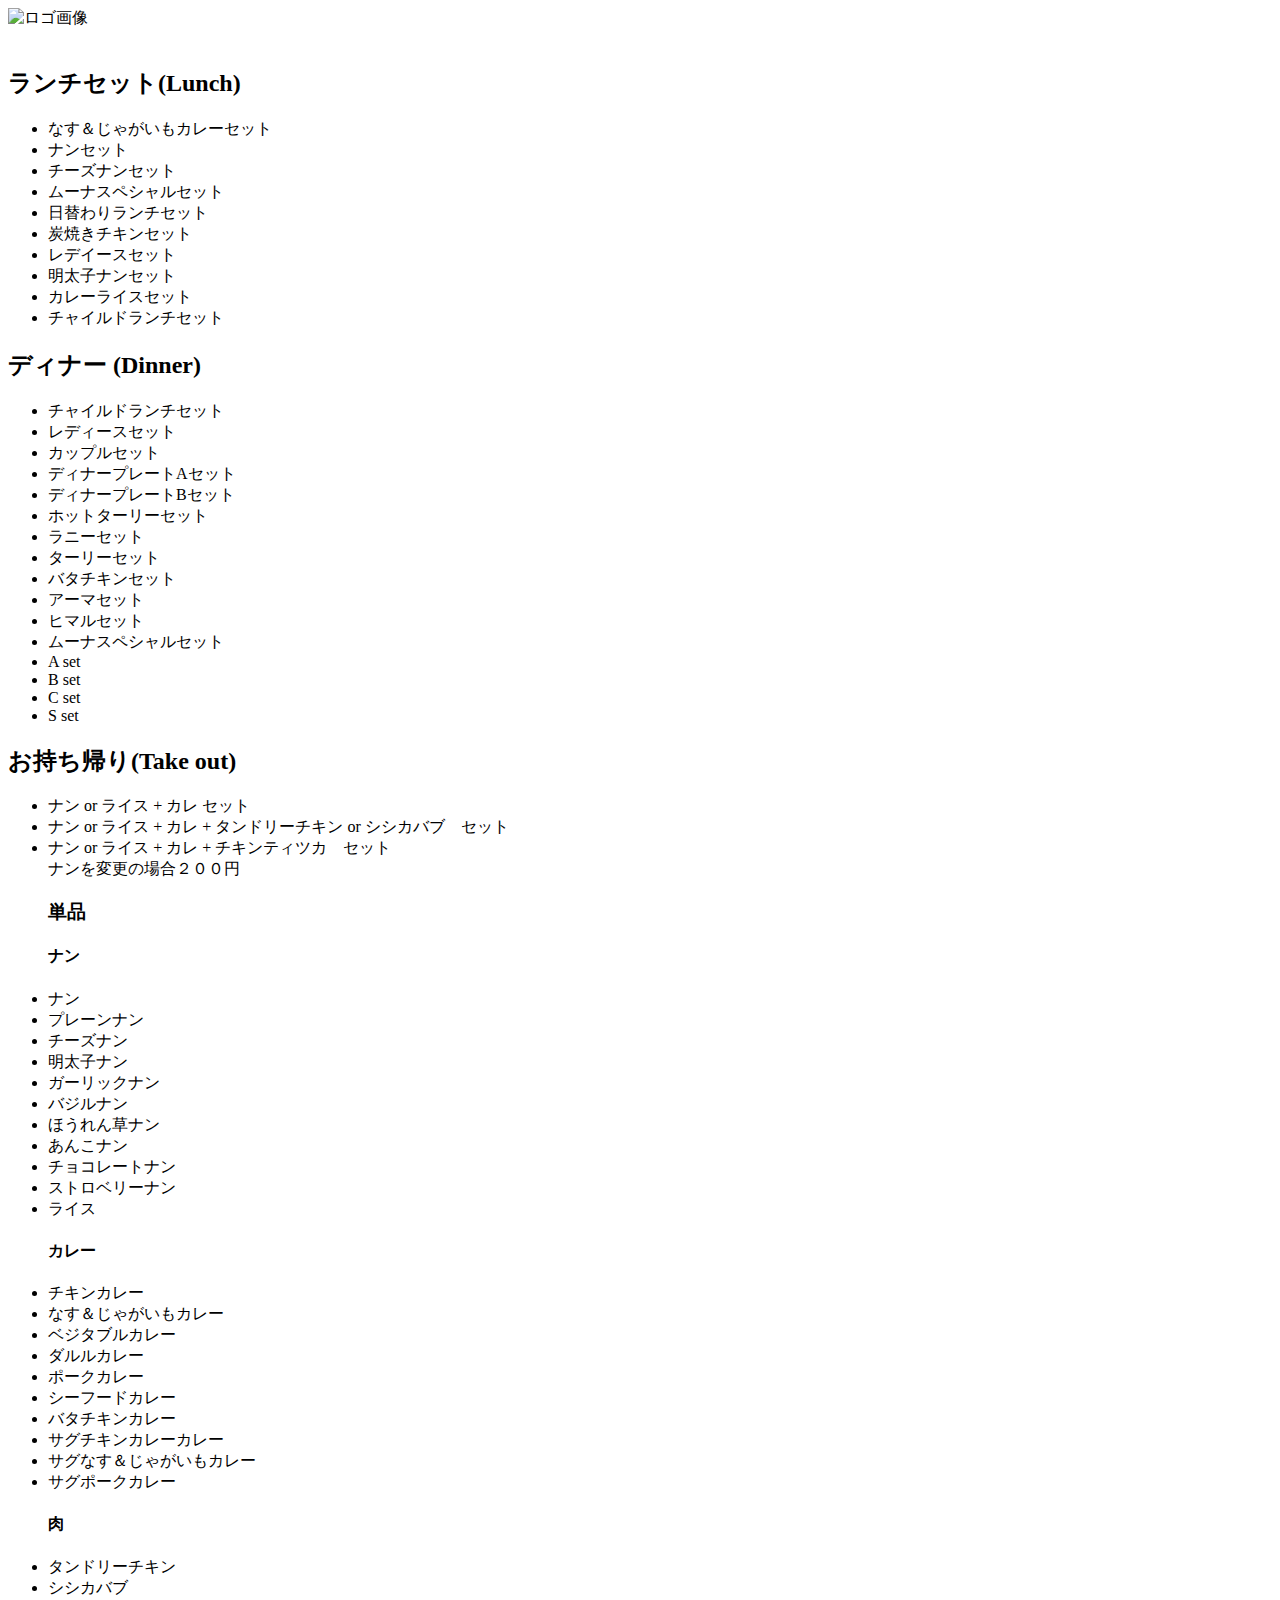
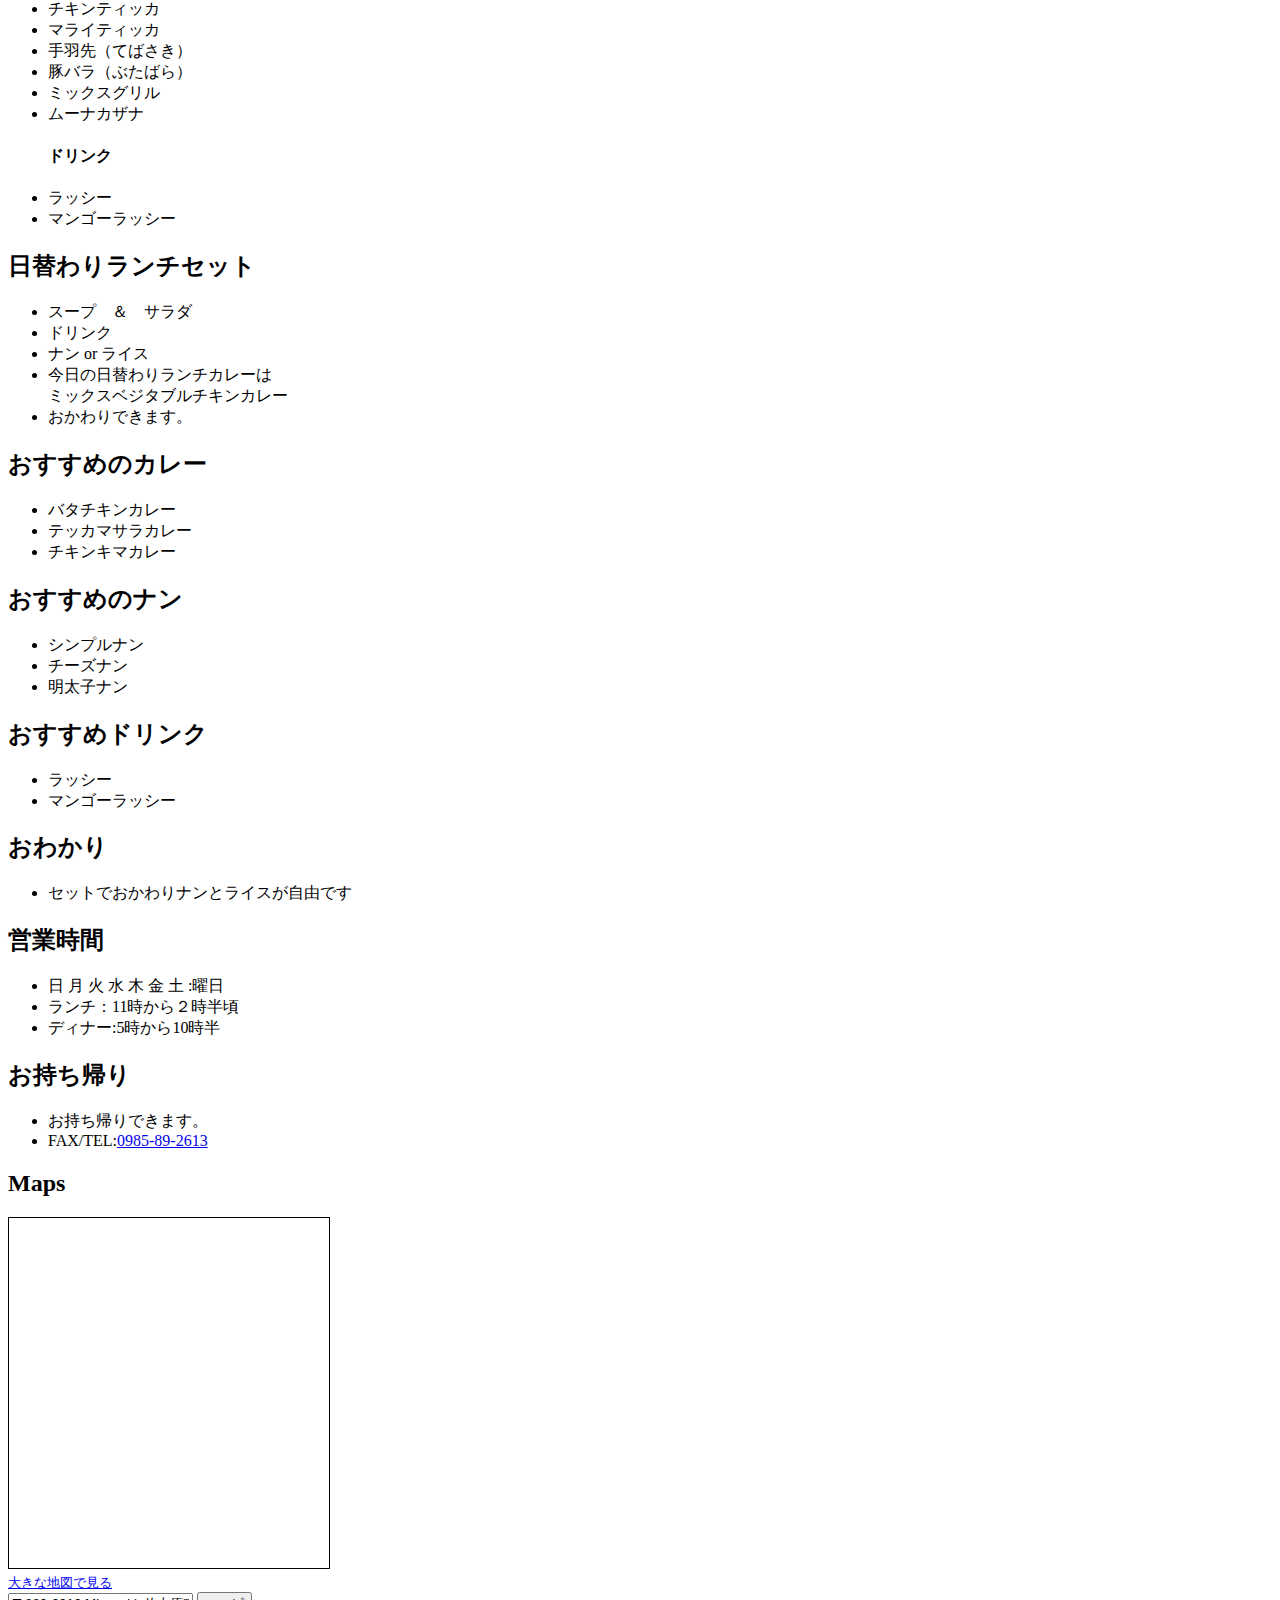
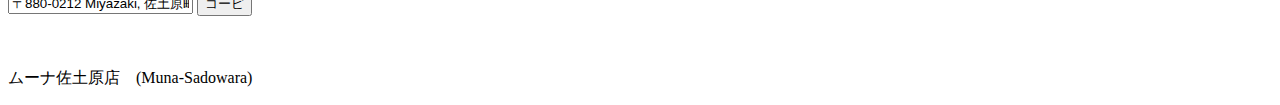
==== index.html @ fe5a22ab "Update index.html" ====
﻿<!DOCTYPE html>
<html>

   <head>
   <meta charset="UTF-8">
   <meta name="viewport" content="width=device-width , initial-scale=1.0">
   <link href="cssmuna.css" rel="stylesheet">

   <title>munasadowara</title>

</head>
   
   <body>


<div class="header">
 <img src="muna.jpg" alt="ロゴ画像" class="logo" >
</div>


<br>

   
<div class="wrapper">

   <div class="main">
      <h2>ランチセット(Lunch)</h2>
      <ul>
      <li>なす＆じゃがいもカレーセット</li>
      <li>ナンセット</li>
      <li>チーズナンセット</li>
      <li>ムーナスペシャルセット</li>
      <li>日替わりランチセット</li>
      <li>炭焼きチキンセット</li>
      <li>レデイースセット</li>
      <li>明太子ナンセット</li>
      <li>カレーライスセット</li>
      <li>チャイルドランチセット</li>
      </ul>

      <h2>ディナー (Dinner)</h2>
      <ul>
      <li>チャイルドランチセット</li>
      <li>レディースセット</li>
      <li>カップルセット</li>
      <li>ディナープレートAセット</li>
      <li>ディナープレートBセット</li>
      <li>ホットターリーセット</li>
      <li>ラニーセット</li>
      <li>ターリーセット</li>
      <li>バタチキンセット</li>
      <li>アーマセット</li>
      <li>ヒマルセット</li>
      <li>ムーナスペシャルセット</li>
      <li>A set</li>
      <li>B set</li>
      <li>C set</li>
      <li>S set</li>
      </ul>

      <h2>お持ち帰り(Take out)</h2>
      <ul>
         <li>ナン or ライス + カレ セット</li>
         <li>ナン or ライス + カレ + タンドリーチキン or シシカバブ　セット</li>
         <li>ナン or ライス + カレ + チキンティツカ　セット</li>

         ナンを変更の場合２００円

         <h3>単品</h3>
         <h4>ナン</h4>
         <li>ナン</li>
         <li>プレーンナン</li>
         <li>チーズナン</li>
         <li>明太子ナン</li>
         <li>ガーリックナン</li>
         <li>バジルナン</li>
         <li>ほうれん草ナン</li>
         <li>あんこナン</li>
         <li>チョコレートナン</li>
         <li>ストロベリーナン</li>
         <li>ライス</li>

         <h4>カレー</h4>
         <li>チキンカレー</li>
         <li>なす＆じゃがいもカレー</li>
         <li>ベジタブルカレー</li>
         <li>ダルルカレー</li>
         <li>ポークカレー</li>
         <li>シーフードカレー</li>
         <li>バタチキンカレー</li>
         <li>サグチキンカレーカレー</li>
         <li>サグなす＆じゃがいもカレー</li>
         <li>サグポークカレー</li>

         <h4>肉</h4>
         <li>タンドリーチキン</li>
         <li>シシカバブ</li>
         <li>チキンティッカ</li>
         <li>マライティッカ</li>
         <li>手羽先（てばさき）</li>
         <li>豚バラ（ぶたばら）</li>
         <li>ミックスグリル</li>
         <li>ムーナカザナ</li>
         
         <h4>ドリンク</h4>
         <li>ラッシー</li>
         <li>マンゴーラッシー</li>

      </ul>


     
   </div>

   <div class="side">
      <div>
         <h2>日替わりランチセット</h2>
         <ul>
            <li>スープ　＆　サラダ</li>
            <li>ドリンク</li>
            <li>ナン or  ライス</li>
            <li>今日の日替わりランチカレーは</li>
            ミックスベジタブルチキンカレー
            <li>おかわりできます。</li>
            </ul>
      </div>

      <div>
         <h2>おすすめのカレー</h2>
         <ul>
         <li>バタチキンカレー</li>
         <li>テッカマサラカレー</li>
         <li>チキンキマカレー</li>
         </ul>

         <h2>おすすめのナン</h2>
         <ul>
         <li>シンプルナン</li>
         <li>チーズナン</li>
         <li>明太子ナン</li>
         </ul>
         
         
         <h2>おすすめドリンク</h2>
         <ul>        
         <li>ラッシー</li>
         <li>マンゴーラッシー</li>
         </ul>
      
      </div>



      <div>
         <h2>おわかり</h2>
         <ul>
         <li>セットでおかわりナンとライスが自由です</li>
         </ul>
      </div>

       <div>
         <h2>営業時間</h2>
         <ul>
         <li>日  月   火  水  木   金  土 :曜日</li>
         <li>ランチ：11時から２時半頃</li>
         <li>ディナー:5時から10時半</li>
         </ul>
      </div>

      <div>
         <h2>お持ち帰り</h2>
         <ul>
         <li>お持ち帰りできます。</li>
         <li>FAX/TEL:<a href=“tel:0985-89-2613”>0985-89-2613</a>  </li>
         </ul>
      </div>

      <div>
         <h2>Maps</h2>
               <iframe width="320" height="350" frameborder="0" scrolling="no" marginheight="0" marginwidth="0" src="https://www.openstreetmap.org/export/embed.html?bbox=131.46785258972778%2C32.001882442092835%2C131.47047847235336%2C32.00301973281361&amp;layer=mapnik&amp;marker=32.00245108921666%2C131.46916553104063" style="border: 1px solid black"></iframe><br/><small><a href="https://www.openstreetmap.org/?mlat=32.00245&amp;mlon=131.46917#map=19/32.00245/131.46917">大きな地図で見る</a></small>
      </br>


      <div>
         <input type="text" value="〒880-0212 Miyazaki, 佐土原町下那珂3340-4" id="myInput">
         <button onclick="myFunction()">コーピ</button>

            <script>
               function myFunction() {
               // Get the text field
               var copyText = document.getElementById("myInput");

               // Select the text field
               copyText.select();
               copyText.setSelectionRange(0, 99999); // For mobile devices

               // Copy the text inside the text field
               navigator.clipboard.writeText(copyText.value);
  
               // Alert the copied text
               alert("Copied the text: " + copyText.value);
            }
            </script>
      </div>
</div>

</br>
</br>

<div class="footer">
   <p>ムーナ佐土原店　(Muna-Sadowara)</p>
</div>


</body>
</html>
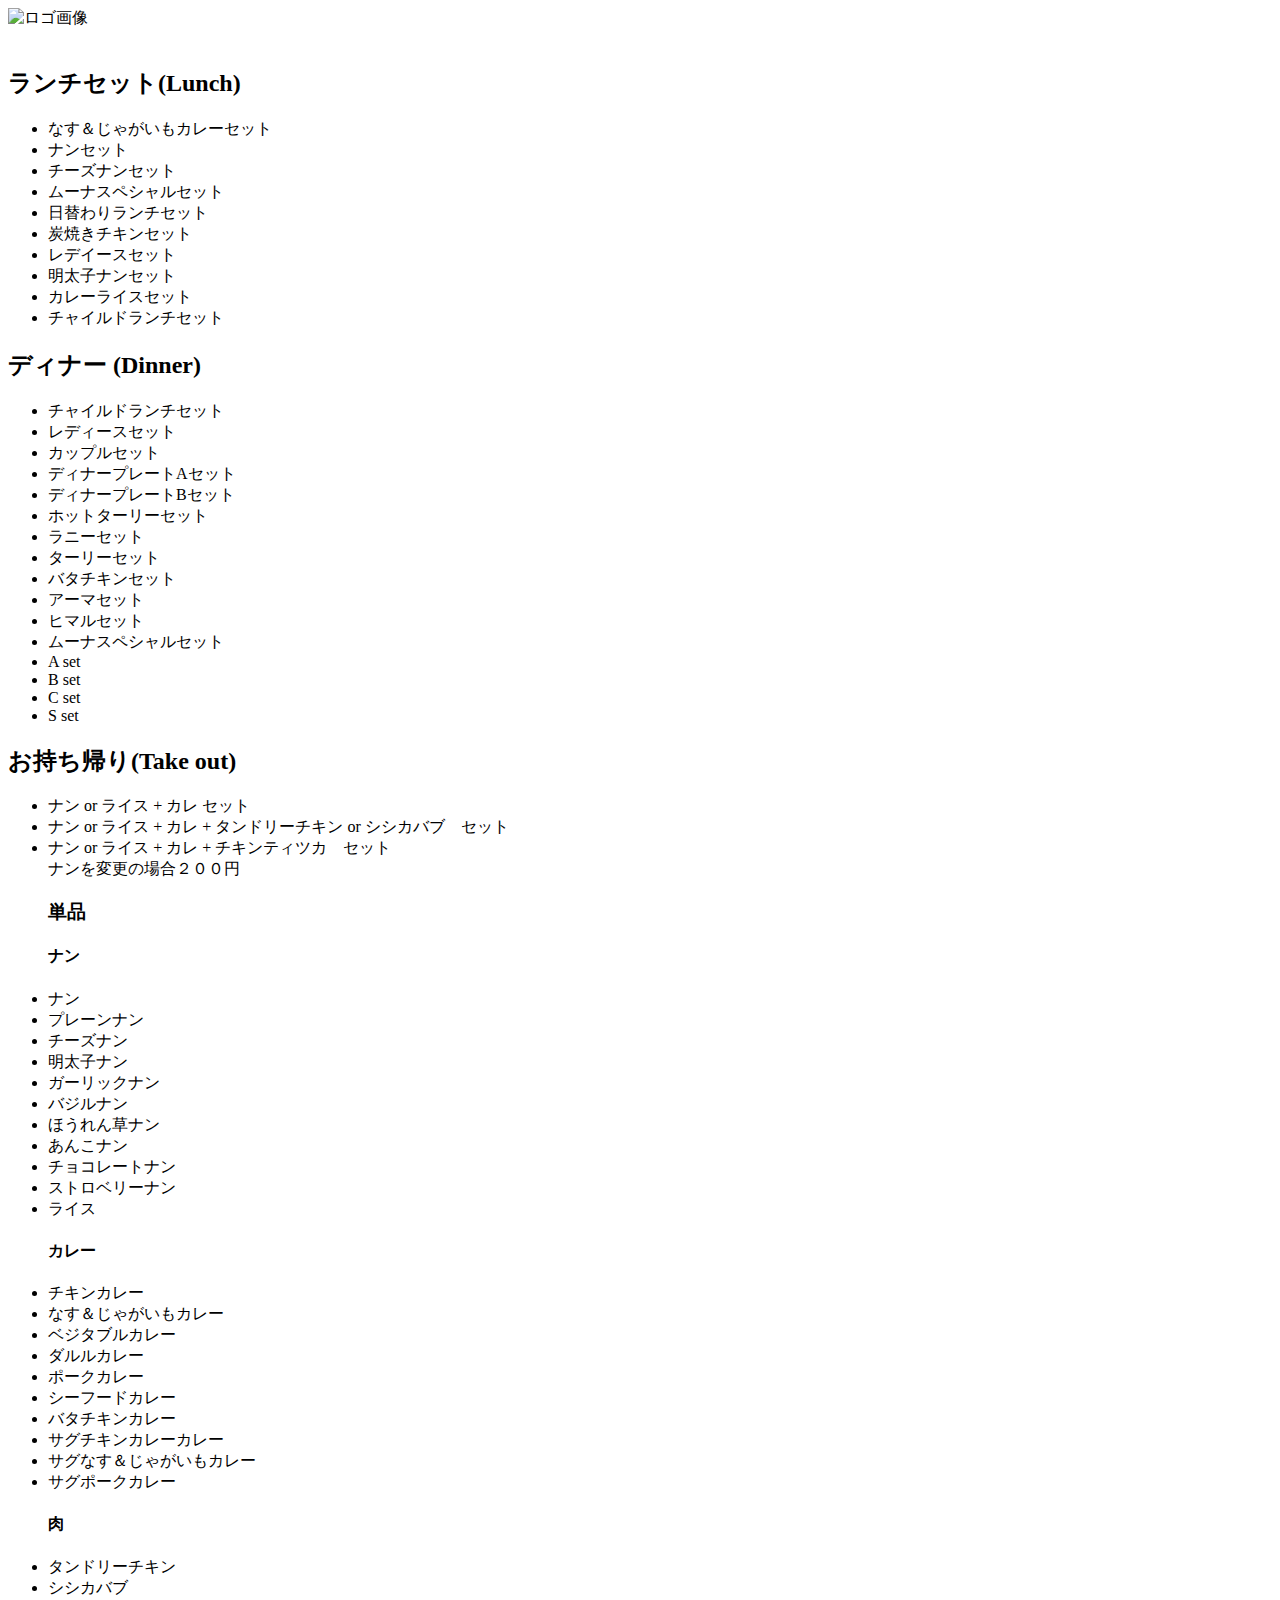
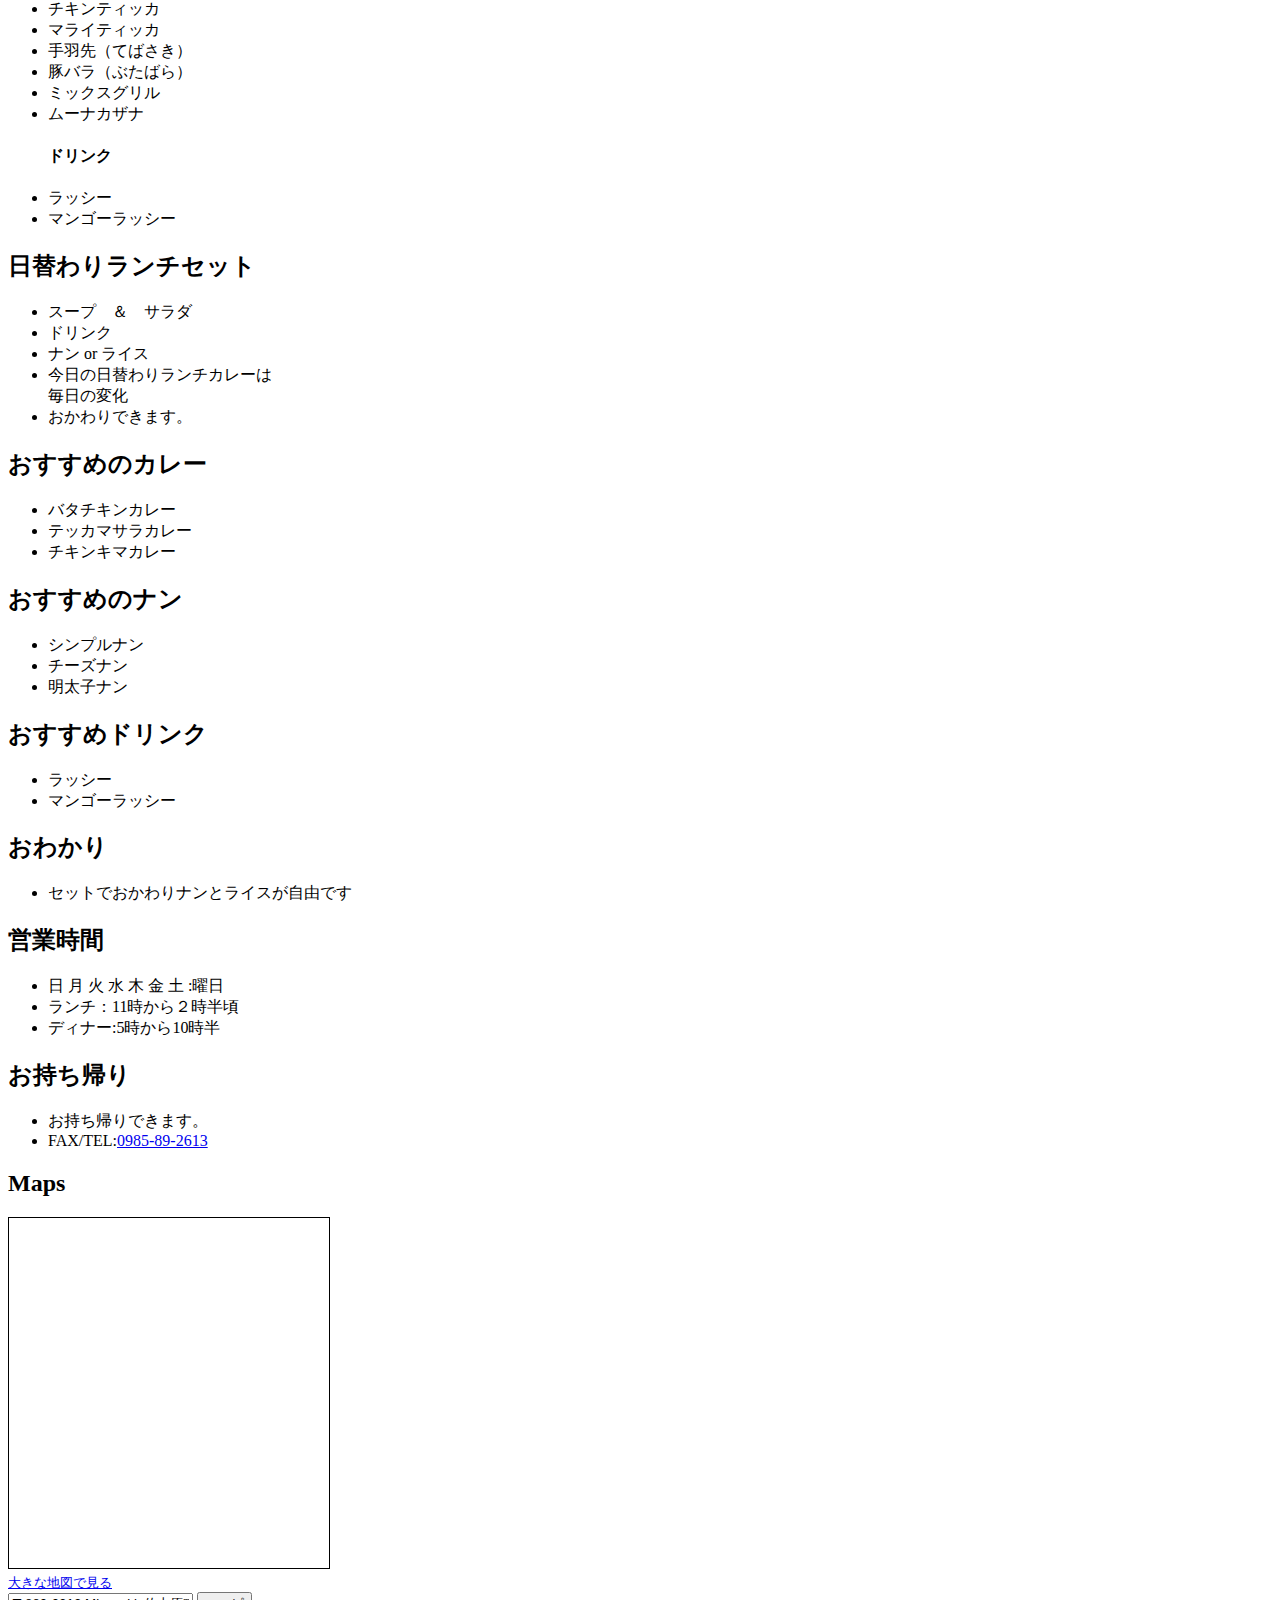
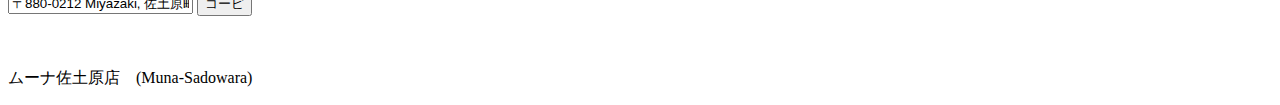
==== commit 57edf116: "Update index.html" ====
--- a/index.html
+++ b/index.html
@@ -1,4 +1,4 @@
-﻿<!DOCTYPE html>
+<!DOCTYPE html>
 <html>
 
    <head>
@@ -101,7 +101,7 @@
          <li>豚バラ（ぶたばら）</li>
          <li>ミックスグリル</li>
          <li>ムーナカザナ</li>
-         
+
          <h4>ドリンク</h4>
          <li>ラッシー</li>
          <li>マンゴーラッシー</li>
@@ -120,7 +120,7 @@
             <li>ドリンク</li>
             <li>ナン or  ライス</li>
             <li>今日の日替わりランチカレーは</li>
-            ミックスベジタブルチキンカレー
+            毎日の変化
             <li>おかわりできます。</li>
             </ul>
       </div>
@@ -139,8 +139,7 @@
          <li>チーズナン</li>
          <li>明太子ナン</li>
          </ul>
-         
-         
+
          <h2>おすすめドリンク</h2>
          <ul>        
          <li>ラッシー</li>
@@ -179,6 +178,9 @@
          <h2>Maps</h2>
                <iframe width="320" height="350" frameborder="0" scrolling="no" marginheight="0" marginwidth="0" src="https://www.openstreetmap.org/export/embed.html?bbox=131.46785258972778%2C32.001882442092835%2C131.47047847235336%2C32.00301973281361&amp;layer=mapnik&amp;marker=32.00245108921666%2C131.46916553104063" style="border: 1px solid black"></iframe><br/><small><a href="https://www.openstreetmap.org/?mlat=32.00245&amp;mlon=131.46917#map=19/32.00245/131.46917">大きな地図で見る</a></small>
       </br>
+      </div>
+
+
 
 
       <div>
@@ -211,6 +213,5 @@
    <p>ムーナ佐土原店　(Muna-Sadowara)</p>
 </div>
 
-
 </body>
 </html>
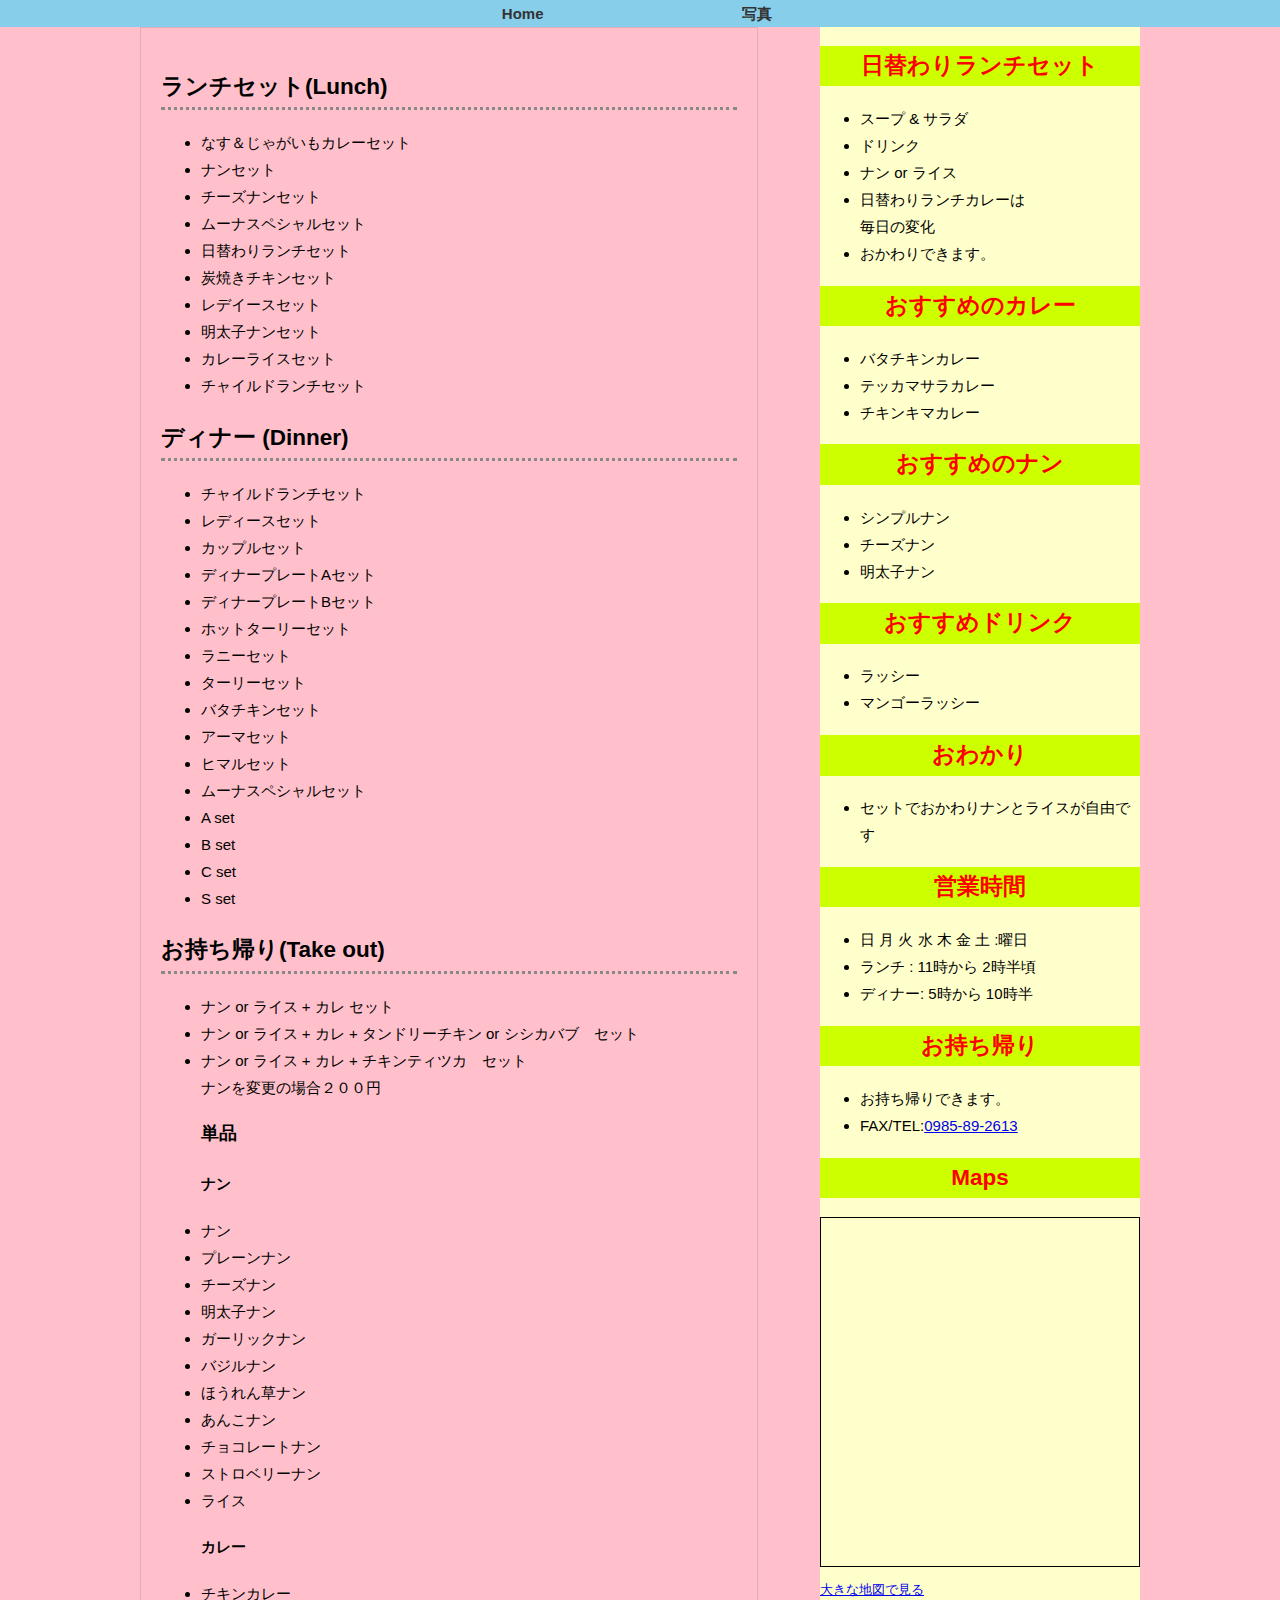
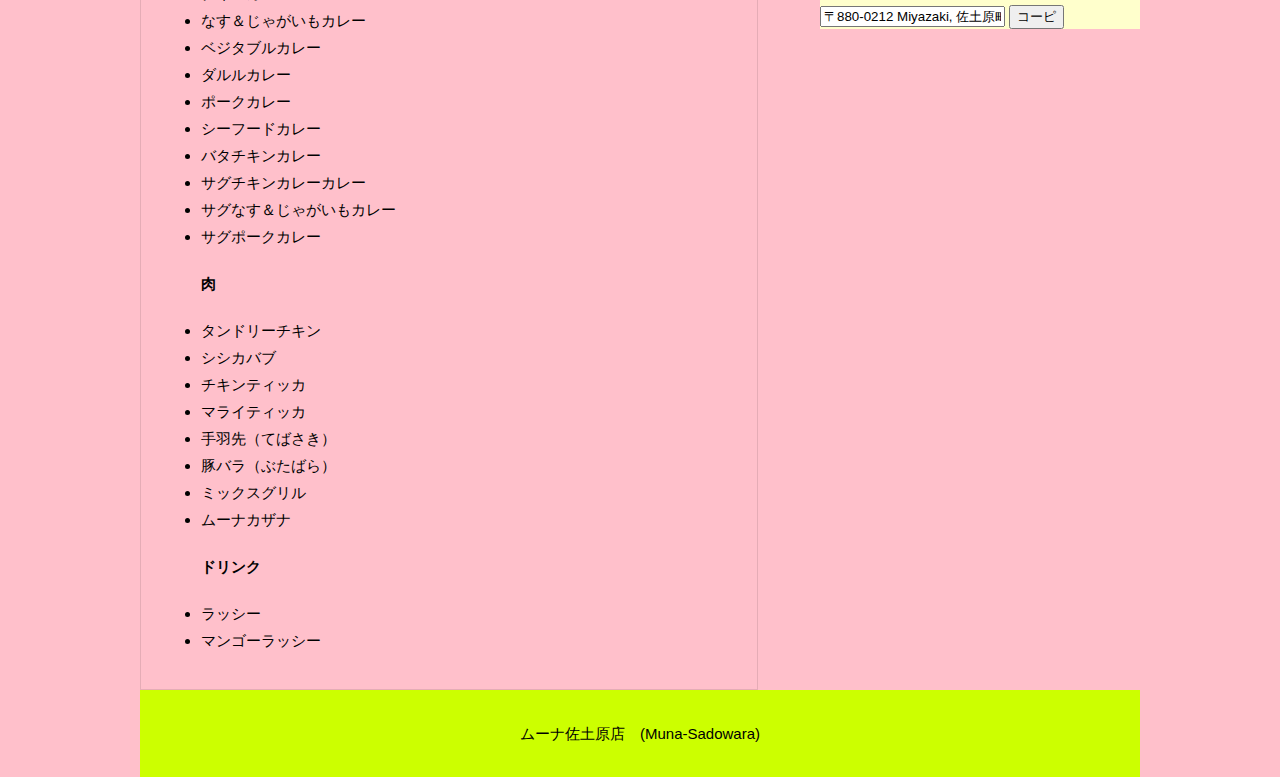
==== commit 25d49b23: "Update index.html" ====
--- a/index.html
+++ b/index.html
@@ -1,217 +1,222 @@
 <!DOCTYPE html>
 <html>
 
-   <head>
+<head>
    <meta charset="UTF-8">
    <meta name="viewport" content="width=device-width , initial-scale=1.0">
-   <link href="cssmuna.css" rel="stylesheet">
+   <link href="index.css" rel="stylesheet">
 
    <title>munasadowara</title>
 
 </head>
-   
-   <body>
-
-
-<div class="header">
- <img src="muna.jpg" alt="ロゴ画像" class="logo" >
-</div>
-
-
-<br>
-
-   
-<div class="wrapper">
-
-   <div class="main">
-      <h2>ランチセット(Lunch)</h2>
+
+<body>
+
+   <nav>
       <ul>
-      <li>なす＆じゃがいもカレーセット</li>
-      <li>ナンセット</li>
-      <li>チーズナンセット</li>
-      <li>ムーナスペシャルセット</li>
-      <li>日替わりランチセット</li>
-      <li>炭焼きチキンセット</li>
-      <li>レデイースセット</li>
-      <li>明太子ナンセット</li>
-      <li>カレーライスセット</li>
-      <li>チャイルドランチセット</li>
+
+         <li> <a href="index.html">Home </a> </li>
+         <li> <a href="photos.html">写真 </a> </li>
       </ul>
 
-      <h2>ディナー (Dinner)</h2>
-      <ul>
-      <li>チャイルドランチセット</li>
-      <li>レディースセット</li>
-      <li>カップルセット</li>
-      <li>ディナープレートAセット</li>
-      <li>ディナープレートBセット</li>
-      <li>ホットターリーセット</li>
-      <li>ラニーセット</li>
-      <li>ターリーセット</li>
-      <li>バタチキンセット</li>
-      <li>アーマセット</li>
-      <li>ヒマルセット</li>
-      <li>ムーナスペシャルセット</li>
-      <li>A set</li>
-      <li>B set</li>
-      <li>C set</li>
-      <li>S set</li>
-      </ul>
-
-      <h2>お持ち帰り(Take out)</h2>
-      <ul>
-         <li>ナン or ライス + カレ セット</li>
-         <li>ナン or ライス + カレ + タンドリーチキン or シシカバブ　セット</li>
-         <li>ナン or ライス + カレ + チキンティツカ　セット</li>
-
-         ナンを変更の場合２００円
-
-         <h3>単品</h3>
-         <h4>ナン</h4>
-         <li>ナン</li>
-         <li>プレーンナン</li>
-         <li>チーズナン</li>
-         <li>明太子ナン</li>
-         <li>ガーリックナン</li>
-         <li>バジルナン</li>
-         <li>ほうれん草ナン</li>
-         <li>あんこナン</li>
-         <li>チョコレートナン</li>
-         <li>ストロベリーナン</li>
-         <li>ライス</li>
-
-         <h4>カレー</h4>
-         <li>チキンカレー</li>
-         <li>なす＆じゃがいもカレー</li>
-         <li>ベジタブルカレー</li>
-         <li>ダルルカレー</li>
-         <li>ポークカレー</li>
-         <li>シーフードカレー</li>
-         <li>バタチキンカレー</li>
-         <li>サグチキンカレーカレー</li>
-         <li>サグなす＆じゃがいもカレー</li>
-         <li>サグポークカレー</li>
-
-         <h4>肉</h4>
-         <li>タンドリーチキン</li>
-         <li>シシカバブ</li>
-         <li>チキンティッカ</li>
-         <li>マライティッカ</li>
-         <li>手羽先（てばさき）</li>
-         <li>豚バラ（ぶたばら）</li>
-         <li>ミックスグリル</li>
-         <li>ムーナカザナ</li>
-
-         <h4>ドリンク</h4>
-         <li>ラッシー</li>
-         <li>マンゴーラッシー</li>
-
-      </ul>
-
-
-     
-   </div>
-
-   <div class="side">
-      <div>
-         <h2>日替わりランチセット</h2>
+   </nav>
+
+
+   <div class="wrapper">
+
+      <div class="main">
+         <h2>ランチセット(Lunch)</h2>
          <ul>
-            <li>スープ　＆　サラダ</li>
-            <li>ドリンク</li>
-            <li>ナン or  ライス</li>
-            <li>今日の日替わりランチカレーは</li>
-            毎日の変化
-            <li>おかわりできます。</li>
-            </ul>
+            <li>なす＆じゃがいもカレーセット</li>
+            <li>ナンセット</li>
+            <li>チーズナンセット</li>
+            <li>ムーナスペシャルセット</li>
+            <li>日替わりランチセット</li>
+            <li>炭焼きチキンセット</li>
+            <li>レデイースセット</li>
+            <li>明太子ナンセット</li>
+            <li>カレーライスセット</li>
+            <li>チャイルドランチセット</li>
+         </ul>
+
+         <h2>ディナー (Dinner)</h2>
+         <ul>
+            <li>チャイルドランチセット</li>
+            <li>レディースセット</li>
+            <li>カップルセット</li>
+            <li>ディナープレートAセット</li>
+            <li>ディナープレートBセット</li>
+            <li>ホットターリーセット</li>
+            <li>ラニーセット</li>
+            <li>ターリーセット</li>
+            <li>バタチキンセット</li>
+            <li>アーマセット</li>
+            <li>ヒマルセット</li>
+            <li>ムーナスペシャルセット</li>
+            <li>A set</li>
+            <li>B set</li>
+            <li>C set</li>
+            <li>S set</li>
+         </ul>
+
+         <h2>お持ち帰り(Take out)</h2>
+         <ul>
+            <li>ナン or ライス + カレ セット</li>
+            <li>ナン or ライス + カレ + タンドリーチキン or シシカバブ　セット</li>
+            <li>ナン or ライス + カレ + チキンティツカ　セット</li>
+
+            ナンを変更の場合２００円
+
+            <h3>単品</h3>
+            <h4>ナン</h4>
+            <li>ナン</li>
+            <li>プレーンナン</li>
+            <li>チーズナン</li>
+            <li>明太子ナン</li>
+            <li>ガーリックナン</li>
+            <li>バジルナン</li>
+            <li>ほうれん草ナン</li>
+            <li>あんこナン</li>
+            <li>チョコレートナン</li>
+            <li>ストロベリーナン</li>
+            <li>ライス</li>
+
+            <h4>カレー</h4>
+            <li>チキンカレー</li>
+            <li>なす＆じゃがいもカレー</li>
+            <li>ベジタブルカレー</li>
+            <li>ダルルカレー</li>
+            <li>ポークカレー</li>
+            <li>シーフードカレー</li>
+            <li>バタチキンカレー</li>
+            <li>サグチキンカレーカレー</li>
+            <li>サグなす＆じゃがいもカレー</li>
+            <li>サグポークカレー</li>
+
+            <h4>肉</h4>
+            <li>タンドリーチキン</li>
+            <li>シシカバブ</li>
+            <li>チキンティッカ</li>
+            <li>マライティッカ</li>
+            <li>手羽先（てばさき）</li>
+            <li>豚バラ（ぶたばら）</li>
+            <li>ミックスグリル</li>
+            <li>ムーナカザナ</li>
+
+            <h4>ドリンク</h4>
+            <li>ラッシー</li>
+            <li>マンゴーラッシー</li>
+
+         </ul>
+
+
+
       </div>
 
-      <div>
-         <h2>おすすめのカレー</h2>
-         <ul>
-         <li>バタチキンカレー</li>
-         <li>テッカマサラカレー</li>
-         <li>チキンキマカレー</li>
-         </ul>
-
-         <h2>おすすめのナン</h2>
-         <ul>
-         <li>シンプルナン</li>
-         <li>チーズナン</li>
-         <li>明太子ナン</li>
-         </ul>
-
-         <h2>おすすめドリンク</h2>
-         <ul>        
-         <li>ラッシー</li>
-         <li>マンゴーラッシー</li>
-         </ul>
-      
-      </div>
-
-
-
-      <div>
-         <h2>おわかり</h2>
-         <ul>
-         <li>セットでおかわりナンとライスが自由です</li>
-         </ul>
-      </div>
-
-       <div>
-         <h2>営業時間</h2>
-         <ul>
-         <li>日  月   火  水  木   金  土 :曜日</li>
-         <li>ランチ：11時から２時半頃</li>
-         <li>ディナー:5時から10時半</li>
-         </ul>
-      </div>
-
-      <div>
-         <h2>お持ち帰り</h2>
-         <ul>
-         <li>お持ち帰りできます。</li>
-         <li>FAX/TEL:<a href=“tel:0985-89-2613”>0985-89-2613</a>  </li>
-         </ul>
-      </div>
-
-      <div>
-         <h2>Maps</h2>
-               <iframe width="320" height="350" frameborder="0" scrolling="no" marginheight="0" marginwidth="0" src="https://www.openstreetmap.org/export/embed.html?bbox=131.46785258972778%2C32.001882442092835%2C131.47047847235336%2C32.00301973281361&amp;layer=mapnik&amp;marker=32.00245108921666%2C131.46916553104063" style="border: 1px solid black"></iframe><br/><small><a href="https://www.openstreetmap.org/?mlat=32.00245&amp;mlon=131.46917#map=19/32.00245/131.46917">大きな地図で見る</a></small>
-      </br>
-      </div>
-
-
-
-
-      <div>
-         <input type="text" value="〒880-0212 Miyazaki, 佐土原町下那珂3340-4" id="myInput">
-         <button onclick="myFunction()">コーピ</button>
+      <div class="side">
+         <div>
+            <h2>日替わりランチセット</h2>
+            <ul>
+               <li>スープ & サラダ</li>
+               <li>ドリンク</li>
+               <li>ナン or ライス</li>
+               <li>日替わりランチカレーは</li>
+               毎日の変化
+               <li>おかわりできます。</li>
+            </ul>
+         </div>
+
+         <div>
+            <h2>おすすめのカレー</h2>
+            <ul>
+               <li>バタチキンカレー</li>
+               <li>テッカマサラカレー</li>
+               <li>チキンキマカレー</li>
+            </ul>
+
+            <h2>おすすめのナン</h2>
+            <ul>
+               <li>シンプルナン</li>
+               <li>チーズナン</li>
+               <li>明太子ナン</li>
+            </ul>
+
+            <h2>おすすめドリンク</h2>
+            <ul>
+               <li>ラッシー</li>
+               <li>マンゴーラッシー</li>
+            </ul>
+
+         </div>
+
+
+
+         <div>
+            <h2>おわかり</h2>
+            <ul>
+               <li>セットでおかわりナンとライスが自由です</li>
+            </ul>
+         </div>
+
+         <div>
+            <h2>営業時間</h2>
+            <ul>
+               <li>日 月 火 水 木 金 土 :曜日</li>
+               <li>ランチ : 11時から 2時半頃</li>
+               <li>ディナー: 5時から 10時半</li>
+            </ul>
+         </div>
+
+         <div>
+            <h2>お持ち帰り</h2>
+            <ul>
+               <li>お持ち帰りできます。</li>
+               <li>FAX/TEL:<a href=“tel:0985-89-2613”>0985-89-2613</a> </li>
+            </ul>
+         </div>
+
+         <div>
+            <h2>Maps</h2>
+            <iframe width="320" height="350" frameborder="0" scrolling="no" marginheight="0" marginwidth="0"
+               src="https://www.openstreetmap.org/export/embed.html?bbox=131.46785258972778%2C32.001882442092835%2C131.47047847235336%2C32.00301973281361&amp;layer=mapnik&amp;marker=32.00245108921666%2C131.46916553104063"
+               style="border: 1px solid black"></iframe><br /><small><a
+                  href="https://www.openstreetmap.org/?mlat=32.00245&amp;mlon=131.46917#map=19/32.00245/131.46917">大きな地図で見る</a></small>
+            </br>
+         </div>
+
+
+
+
+         <div>
+            <input type="text" value="〒880-0212 Miyazaki, 佐土原町下那珂3340-4" id="myInput">
+            <button onclick="myFunction()">コーピ</button>
 
             <script>
                function myFunction() {
-               // Get the text field
-               var copyText = document.getElementById("myInput");
-
-               // Select the text field
-               copyText.select();
-               copyText.setSelectionRange(0, 99999); // For mobile devices
-
-               // Copy the text inside the text field
-               navigator.clipboard.writeText(copyText.value);
-  
-               // Alert the copied text
-               alert("Copied the text: " + copyText.value);
-            }
+                  // Get the text field
+                  var copyText = document.getElementById("myInput");
+
+                  // Select the text field
+                  copyText.select();
+                  copyText.setSelectionRange(0, 99999); // For mobile devices
+
+                  // Copy the text inside the text field
+                  navigator.clipboard.writeText(copyText.value);
+
+                  // Alert the copied text
+                  alert("Copied the text: " + copyText.value);
+               }
             </script>
+         </div>
       </div>
-</div>
-
-</br>
-</br>
-
-<div class="footer">
-   <p>ムーナ佐土原店　(Muna-Sadowara)</p>
-</div>
+
+      </br>
+      </br>
+
+      <div class="footer">
+         <p>ムーナ佐土原店　(Muna-Sadowara)</p>
+      </div>
 
 </body>
+
 </html>
--- a/index.css
+++ b/index.css
@@ -0,0 +1,184 @@
+@charset "UTF-8";
+
+nav {
+    padding: 10x 0;
+    text-align: center;
+    background: #ffffff;
+    background-color: skyblue;
+}
+
+nav ul {
+    margin: 0;
+    padding: 0;
+}
+
+nav ul li {
+    list-style: none;
+    display: inline-block;
+    width: 18%;
+    min-width: 90px;
+    font-weight: bold;
+}
+
+nav ul li a {
+    text-decoration: none;
+    color: #333333;
+}
+
+nav ul li a:hover {
+    color: #E7DA66;
+}
+
+
+
+body {
+    margin: 0;
+    padding: 0;
+    font-size: 15px;
+    line-height: 1.8;
+    background-color: pink;
+
+}
+
+
+.profile {
+    width: 200px;
+    margin: 0 auto;
+    display: block;
+}
+
+.footer {
+    text-align: center;
+    margin-top: 2em;
+    padding: 1em 0;
+    background: #ccff00;
+    clear: both;
+}
+
+
+.wrapper {
+    width: 1000px;
+    margin: 0 auto;
+    padding: 0;
+}
+
+.main {
+    width: 618px;
+    padding: 20px;
+    border: 1px solid rgba(0, 0, 0, .1);
+    float: left;
+}
+
+.main h2 {
+    border-bottom: 3px dotted #888;
+}
+
+
+.side {
+    width: 320px;
+    background: #ffffcc;
+    float: right;
+}
+
+
+.side h2 {
+    background: #ccff00;
+    color: white;
+    text-align: center;
+    color: red;
+}
+
+@media screen and (max-width:479px) {
+
+    body {
+        font-size: 13px;
+    }
+
+    .logo {
+        width: 200px;
+    }
+
+    .profile {
+        min-width: 200px;
+        height: auto;
+    }
+
+    .wrapper {
+        width: auto;
+        padding: 0 10px;
+    }
+
+    .main {
+        margin: auto;
+        padding: 0;
+        border: none;
+    }
+
+    .side {
+        width: auto;
+    }
+
+    .main,
+    .side {
+        float: none;
+    }
+
+}
+
+
+* {
+    box-sizing: border-box;
+  }
+
+  body {
+    margin: 0;
+    font-family: Arial;
+  }
+
+  .header {
+    text-align: center;
+    padding: 32px;
+  }
+
+  .row {
+    display: -ms-flexbox;
+    /* IE10 */
+    display: flex;
+    -ms-flex-wrap: wrap;
+    /* IE10 */
+    flex-wrap: wrap;
+    padding: 0 4px;
+  }
+
+  /* Create four equal columns that sits next to each other */
+  .column {
+    -ms-flex: 25%;
+    /* IE10 */
+    flex: 25%;
+    max-width: 25%;
+    padding: 0 4px;
+  }
+
+  .column img {
+    margin-top: 8px;
+    vertical-align: middle;
+    width: 100%;
+  }
+
+  /* Responsive layout - makes a two column-layout instead of four columns */
+  @media screen and (max-width: 800px) {
+    .column {
+      -ms-flex: 50%;
+      flex: 50%;
+      max-width: 50%;
+    }
+  }
+
+  /* Responsive layout - makes the two columns stack on top of each other instead of next to each other */
+  @media screen and (max-width: 600px) {
+    .column {
+      -ms-flex: 100%;
+      flex: 100%;
+      max-width: 100%;
+    }
+  }
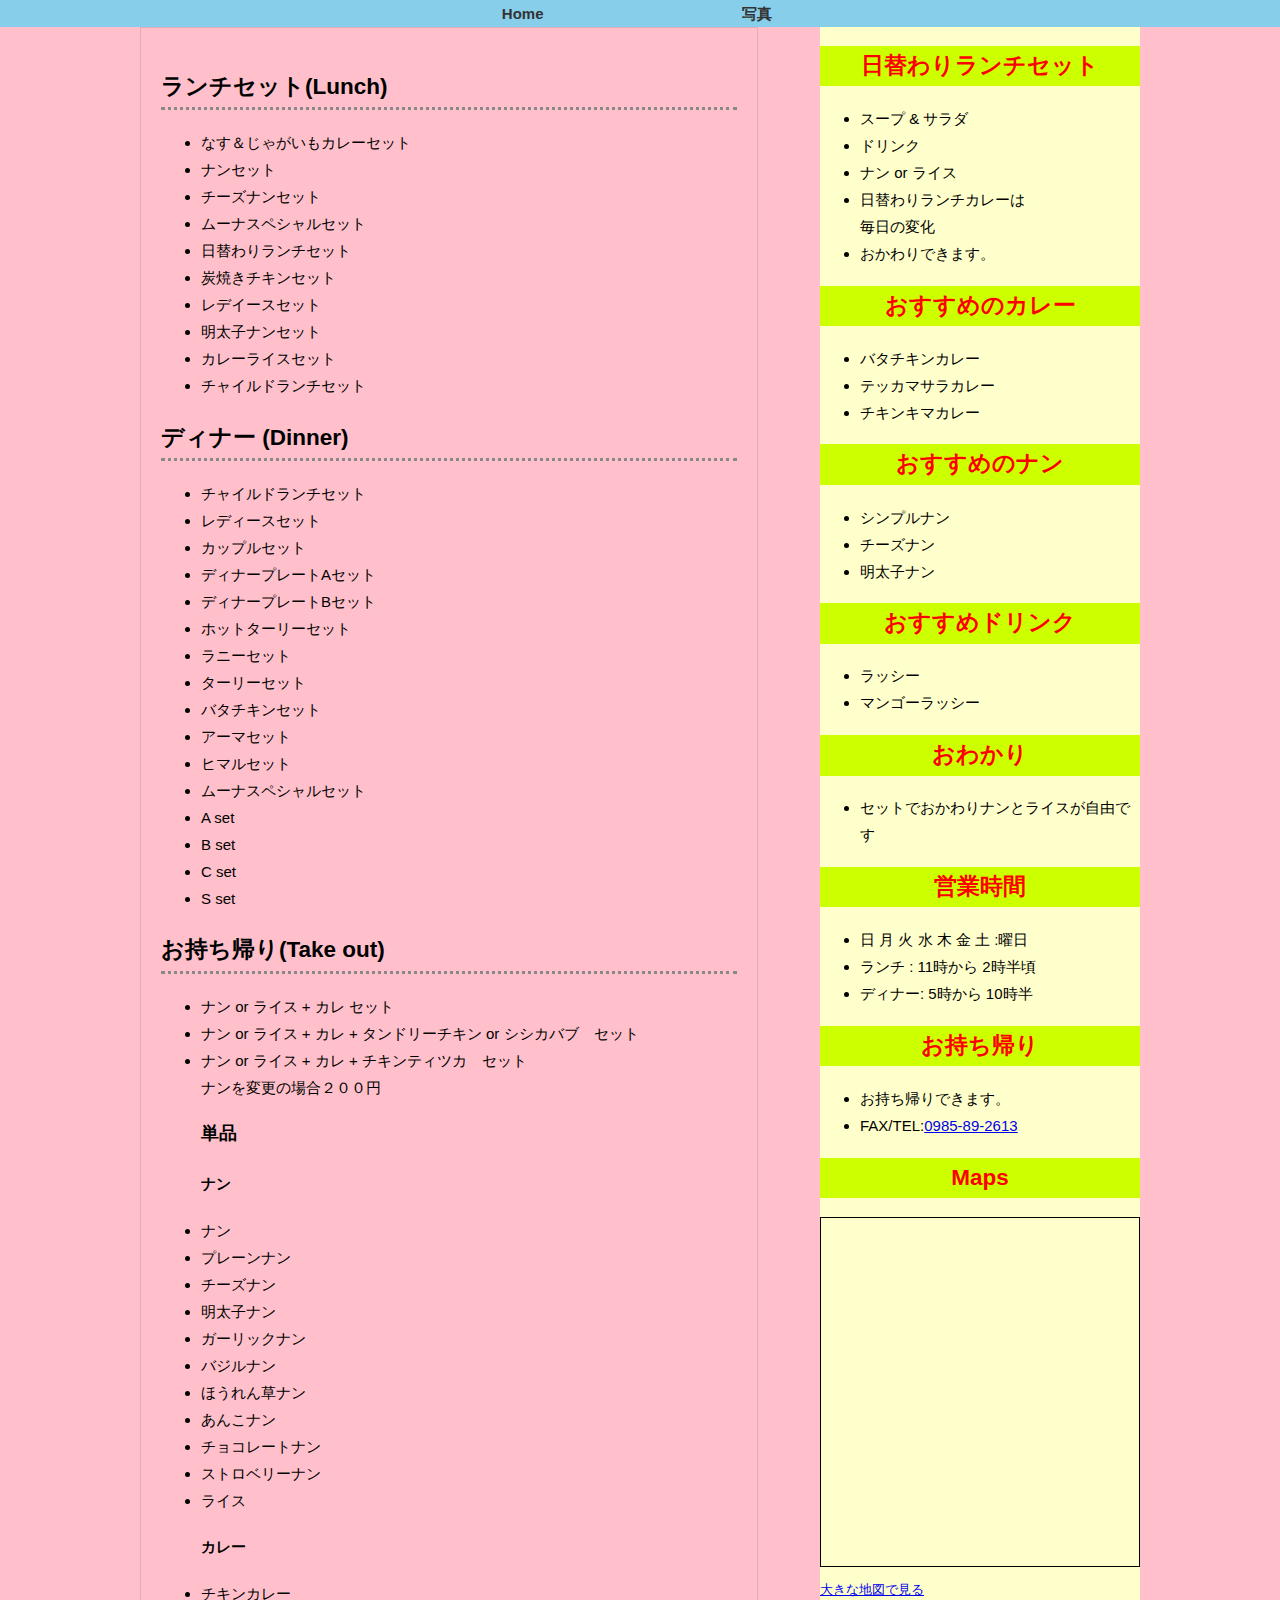
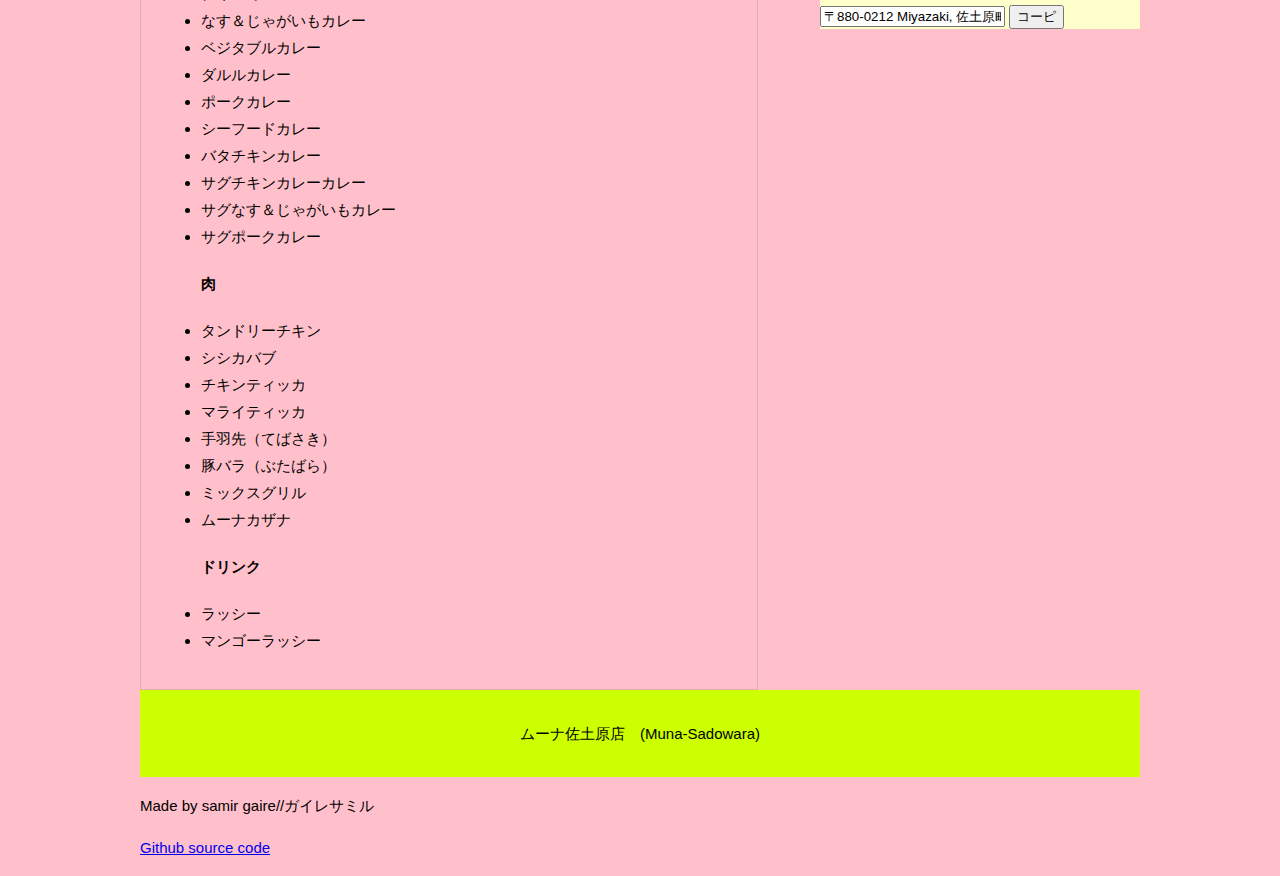
==== commit 5604b7d6: "thanks" ====
--- a/index.html
+++ b/index.html
@@ -216,7 +216,8 @@
       <div class="footer">
          <p>ムーナ佐土原店　(Muna-Sadowara)</p>
       </div>
-
+<p>Made by samir gaire//ガイレサミル</p>
+<p> <a href="https://github.com/samirgaire10/munasadowara.github.io">Github source code </a> </p>
 </body>
 
 </html>
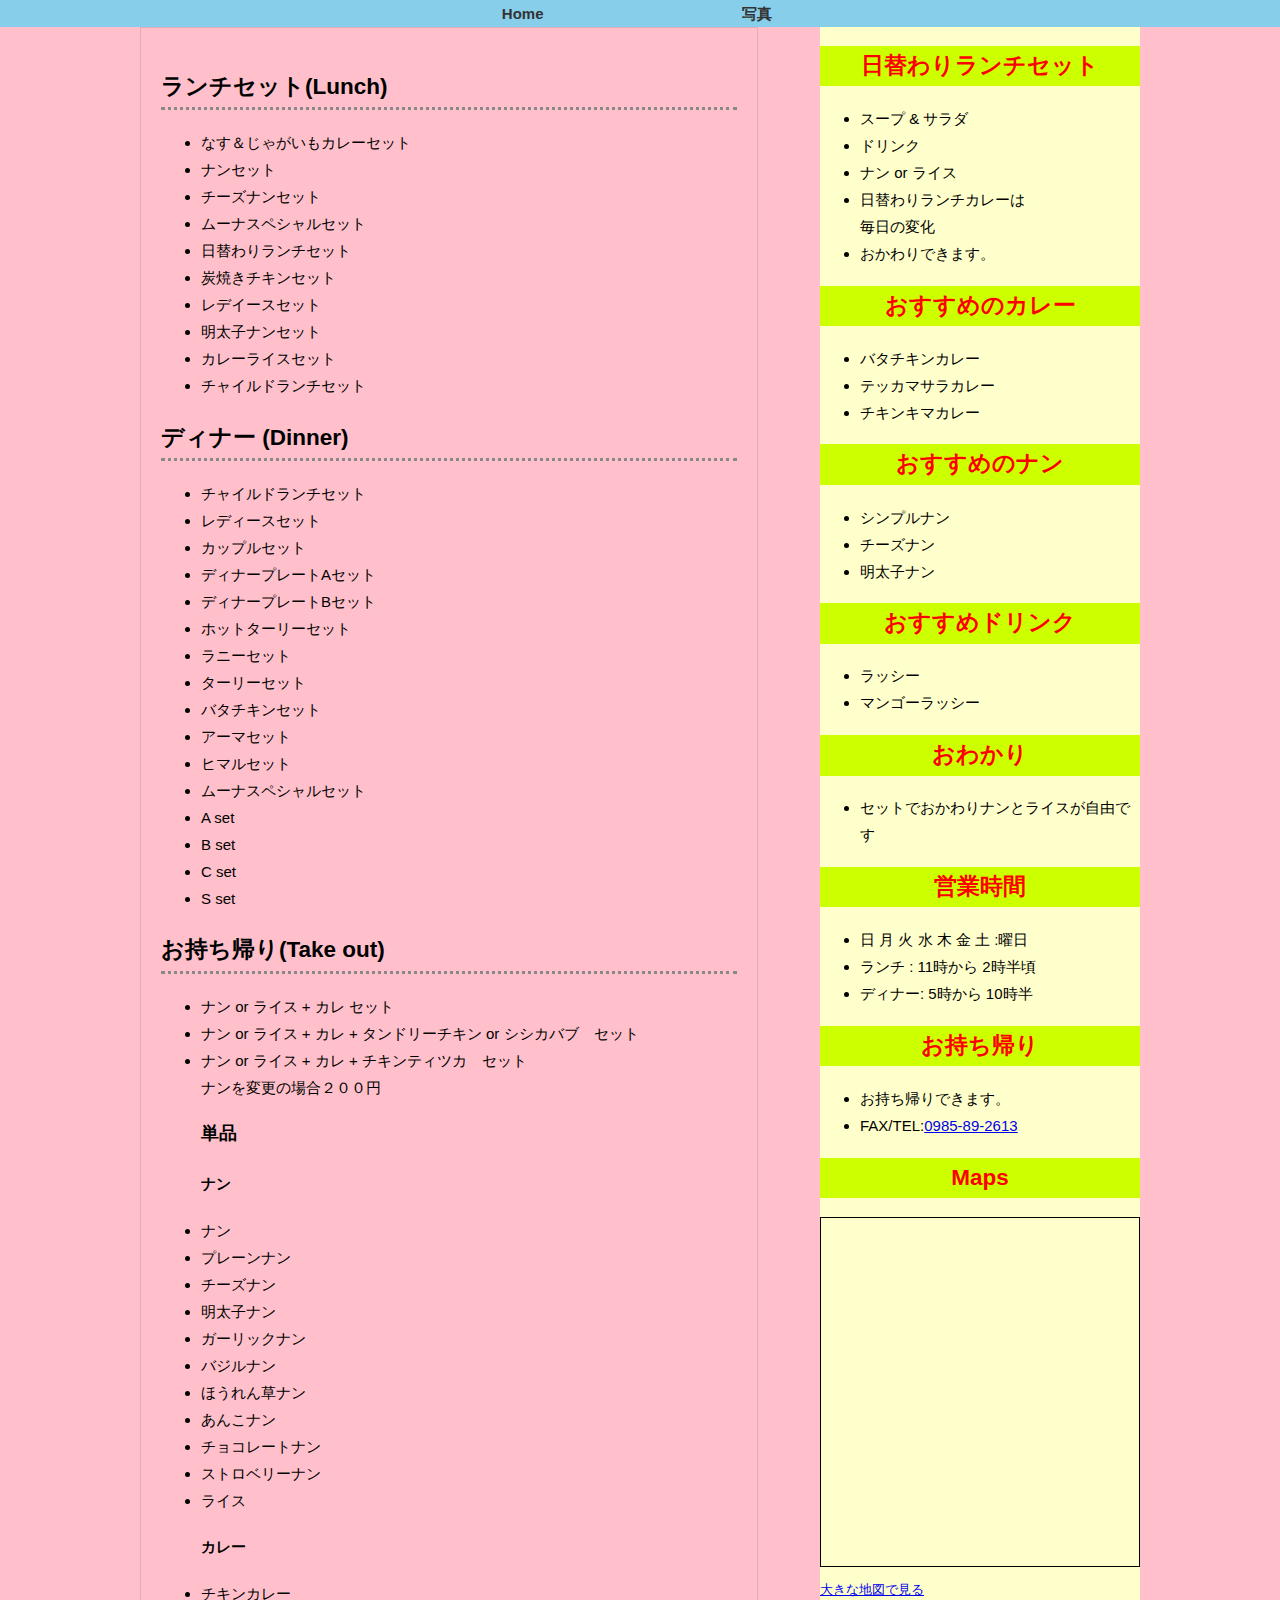
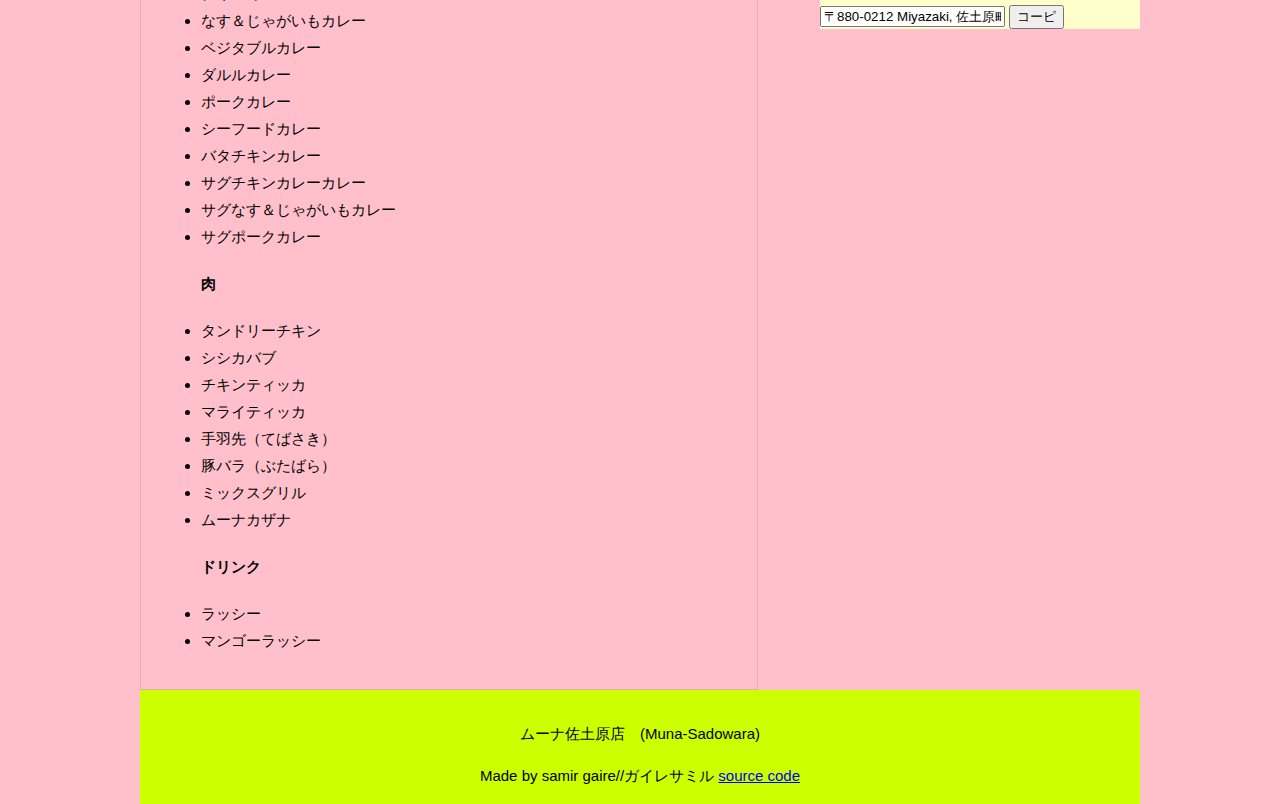
==== commit 0280575f: "small fix" ====
--- a/index.html
+++ b/index.html
@@ -215,9 +215,11 @@
 
       <div class="footer">
          <p>ムーナ佐土原店　(Muna-Sadowara)</p>
+
+         Made by samir gaire//ガイレサミル    
+         <a href="https://github.com/samirgaire10/munasadowara.github.io"> source code </a> 
       </div>
-<p>Made by samir gaire//ガイレサミル</p>
-<p> <a href="https://github.com/samirgaire10/munasadowara.github.io">Github source code </a> </p>
+
 </body>
 
 </html>
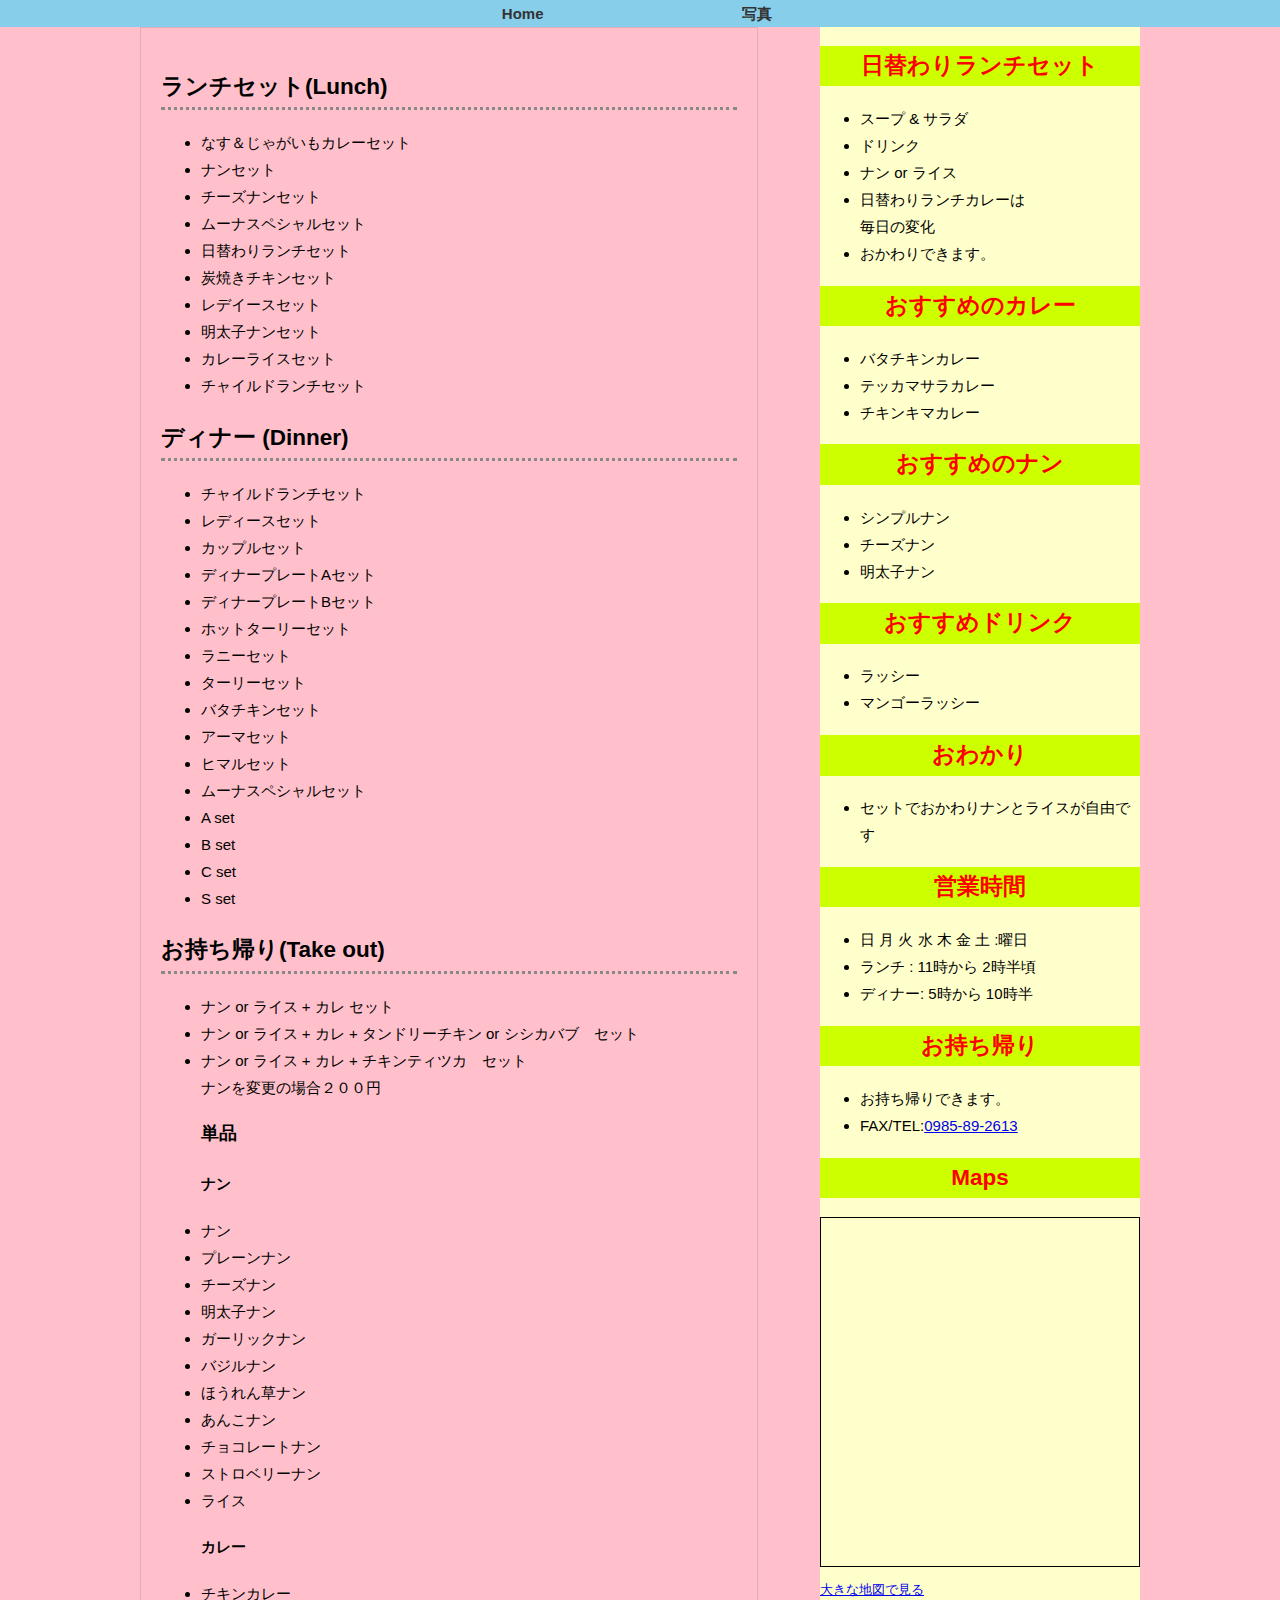
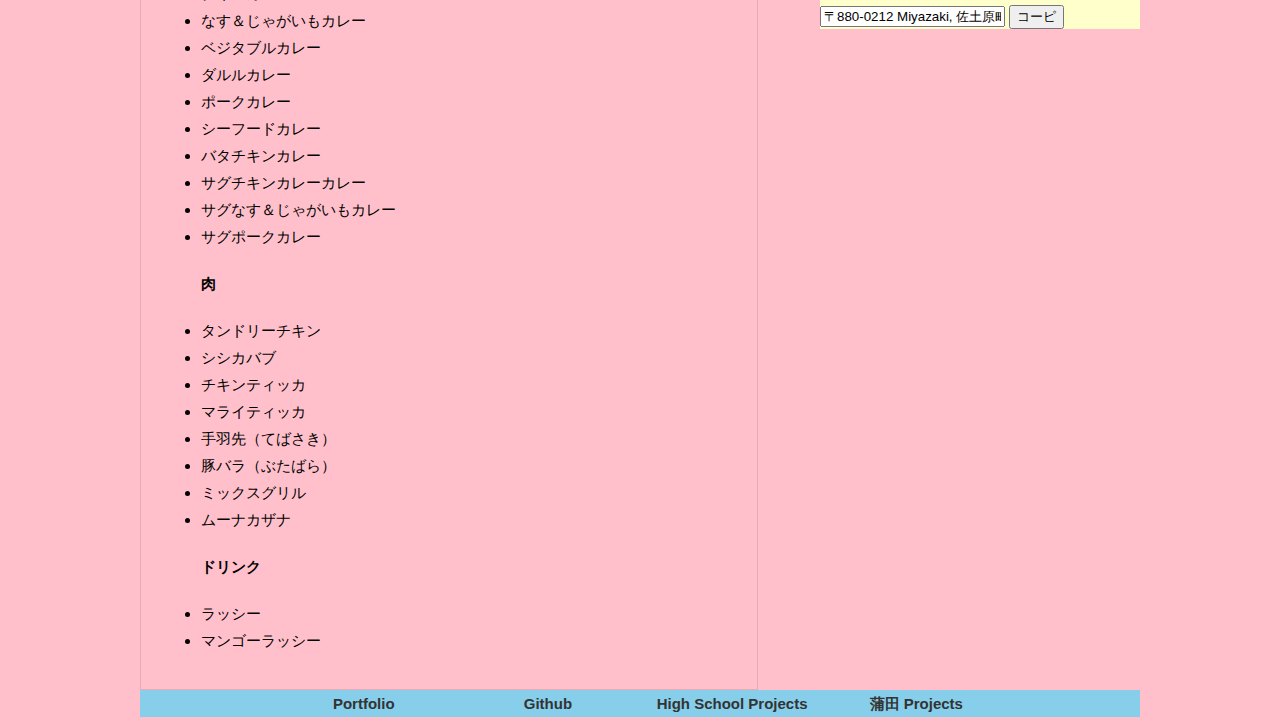
==== commit e6de1cea: "footer and readme changes" ====
--- a/index.html
+++ b/index.html
@@ -213,12 +213,25 @@
       </br>
       </br>
 
+
+
       <div class="footer">
-         <p>ムーナ佐土原店　(Muna-Sadowara)</p>
-
-         Made by samir gaire//ガイレサミル    
-         <a href="https://github.com/samirgaire10/munasadowara.github.io"> source code </a> 
-      </div>
+      
+<footer>
+	<nav>
+	  <div class="nav-links-container">
+		<ul class="nav-links">
+		  <li><a href="https://samirgaire10.github.io/Portfolio/">Portfolio</a></li>
+		  <li><a href="https://github.com/samirgaire10/">Github</a></li>
+		  <li><a href="https://samirgaire10.github.io/High-School-Web-Projects/">High School Projects</a></li>
+		  <li><a href="https://samirgaire10.github.io/kamata/">蒲田 Projects</a></li>
+
+		</ul>
+	  </div>
+	</nav>
+  </footer>
+
+</div>
 
 </body>
 
--- a/index.css
+++ b/index.css
@@ -48,10 +48,6 @@
 }
 
 .footer {
-    text-align: center;
-    margin-top: 2em;
-    padding: 1em 0;
-    background: #ccff00;
     clear: both;
 }
 
